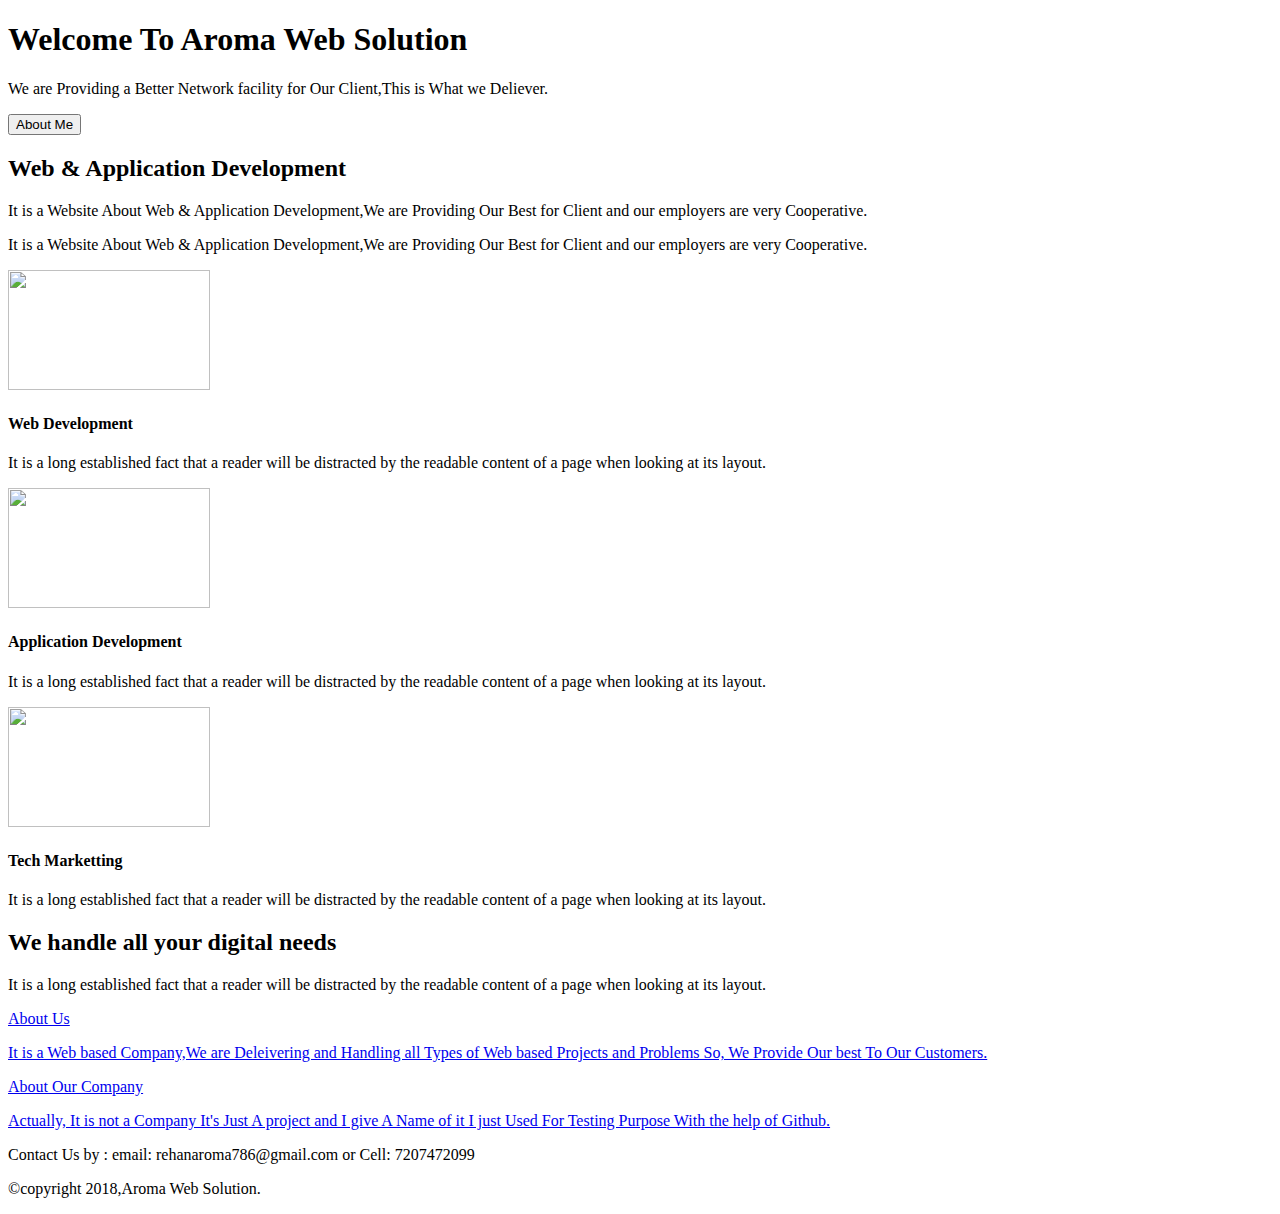
==== Index.html @ de47e744 "files added" ====
<!DOCTYPE html>
<html>
<head>
	<meta charset="utf-8">
	<meta lang="en">
	<meta name="viewport" content="width=device-width, initial-scale=1.0">
	<link rel="stylesheet" type="text/css" href="../CSS/Index.css">
	<link rel="stylesheet" type="text/css" href="../CSS/IndexResponsive.css">
	<script src="https://ajax.googleapis.com/ajax/libs/jquery/3.3.1/jquery.min.js"></script>
	<script type="text/javascript">
		$(document).ready(function() {
			// body...
			$("#btn").click(function(){
				alert("Thank You for Visiting on My Websites..!,Please Proceed To Know More..");

			});
					});
	</script>
	<title>Aroma Web Solution</title>
</head>
<body>
<header>
	<div class="header-content">
		<h1>Welcome To Aroma Web Solution</h1>
		<p>We are Providing a Better Network facility for Our Client,This is What we Deliever.</p>
		<a href="AboutMe.html"><button id="btn">About Me</button></a>
	</div>
</header>
<!-- Section A -->
<section class="sectionA">
	<h2>Web & Application Development</h2>
	<div class="section-content grid" id="section-border">
		<p>It is a Website About Web & Application Development,We are Providing Our Best for Client and our employers are very Cooperative.</p>
	</div>
	<div class="section-content grid" id="sectionA-border">
		<p>It is a Website About Web & Application Development,We are Providing Our Best for Client and our employers are very Cooperative.</p>
	</div>
</section>
<!-- Section B -->
<section class="sectionB">
	<div class="sectionB-content">
		<img src="../Images/pexels-photo-303383.jpeg" class="gallery" id="first-image" width="202" height="120">
		<div class="block" id="first-block">
		<h4>Web Development</h4>
		<p>It is a long established fact that a reader will be distracted by the readable content of a page when looking at its layout.</p>
		</div>
		</div>
	<div class="sectionB-content">
		<img src="../Images/pexels-photo-693267.jpeg" class="gallery" width="202" height="120">
		<div class="block">
		<h4>Application Development</h4>
		<p>It is a long established fact that a reader will be distracted by the readable content of a page when looking at its layout.</p>
		</div>
	</div>
	<div class="sectionB-content" id="third-block">
		<img src="../Images/pexels-photo-265087.jpeg" class="gallery" width="202" height="120">
		<div class="block">
		<h4>Tech Marketting</h4>
		<p>It is a long established fact that a reader will be distracted by the readable content of a page when looking at its layout.</p>
	</div>
	</div>
</section>
<!-- Section C -->
<div class="sectionC">
	<div class="sectionC-content">
	<h2>We handle all your digital needs</h2>
	<p>It is a long established fact that a reader will be distracted by the readable content of a page when looking at its layout.</p>
	</div>
</div>
<section class="sectionD" id="AboutUs">
	<div id="footer-content1"><a href="#">About Us
		<p id="paragraph1">It is a Web based Company,We are Deleivering and Handling all Types of Web based  Projects and Problems So,
			We Provide Our best To Our Customers.</p></a>
	</div>
	<div id="footer-content2"><a href="#">About Our Company
		<p id="paragraph2">Actually, It is not a Company It's Just A project and I give A Name of it I just Used For Testing Purpose
			With the help of Github.</p></a>
	</div>
</section>
	<footer>
	<div class="contact">
	<p>Contact Us by : email: rehanaroma786@gmail.com or Cell: 7207472099</p>
	</div>
<div class="contact">
	<p>&copy;copyright 2018,Aroma Web Solution.</p>
</div>
</footer>		  
</body>
</html>
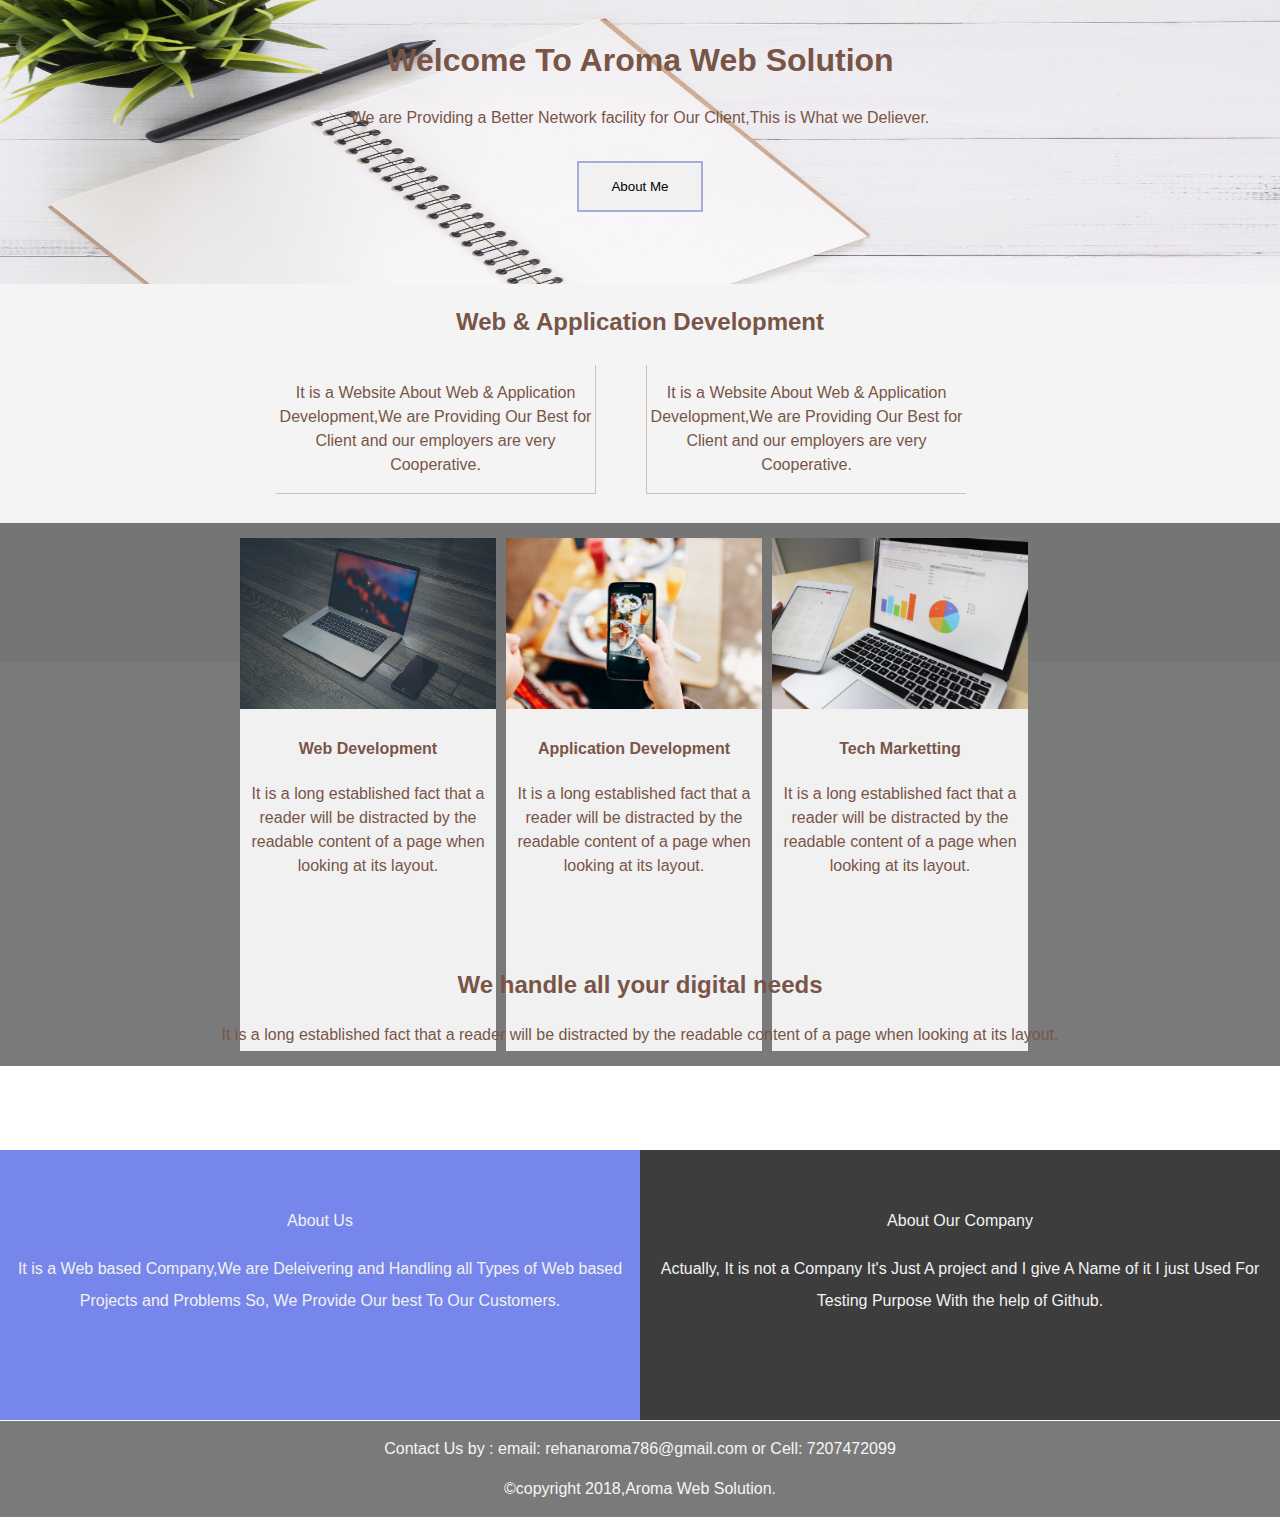
==== commit 660434e5: "folder and files added" ====
--- a/Index.html
+++ b/Index.html
@@ -1,89 +1,89 @@
-<!DOCTYPE html>
-<html>
-<head>
-	<meta charset="utf-8">
-	<meta lang="en">
-	<meta name="viewport" content="width=device-width, initial-scale=1.0">
-	<link rel="stylesheet" type="text/css" href="../CSS/Index.css">
-	<link rel="stylesheet" type="text/css" href="../CSS/IndexResponsive.css">
-	<script src="https://ajax.googleapis.com/ajax/libs/jquery/3.3.1/jquery.min.js"></script>
-	<script type="text/javascript">
-		$(document).ready(function() {
-			// body...
-			$("#btn").click(function(){
-				alert("Thank You for Visiting on My Websites..!,Please Proceed To Know More..");
-
-			});
-					});
-	</script>
-	<title>Aroma Web Solution</title>
-</head>
-<body>
-<header>
-	<div class="header-content">
-		<h1>Welcome To Aroma Web Solution</h1>
-		<p>We are Providing a Better Network facility for Our Client,This is What we Deliever.</p>
-		<a href="AboutMe.html"><button id="btn">About Me</button></a>
-	</div>
-</header>
-<!-- Section A -->
-<section class="sectionA">
-	<h2>Web & Application Development</h2>
-	<div class="section-content grid" id="section-border">
-		<p>It is a Website About Web & Application Development,We are Providing Our Best for Client and our employers are very Cooperative.</p>
-	</div>
-	<div class="section-content grid" id="sectionA-border">
-		<p>It is a Website About Web & Application Development,We are Providing Our Best for Client and our employers are very Cooperative.</p>
-	</div>
-</section>
-<!-- Section B -->
-<section class="sectionB">
-	<div class="sectionB-content">
-		<img src="../Images/pexels-photo-303383.jpeg" class="gallery" id="first-image" width="202" height="120">
-		<div class="block" id="first-block">
-		<h4>Web Development</h4>
-		<p>It is a long established fact that a reader will be distracted by the readable content of a page when looking at its layout.</p>
-		</div>
-		</div>
-	<div class="sectionB-content">
-		<img src="../Images/pexels-photo-693267.jpeg" class="gallery" width="202" height="120">
-		<div class="block">
-		<h4>Application Development</h4>
-		<p>It is a long established fact that a reader will be distracted by the readable content of a page when looking at its layout.</p>
-		</div>
-	</div>
-	<div class="sectionB-content" id="third-block">
-		<img src="../Images/pexels-photo-265087.jpeg" class="gallery" width="202" height="120">
-		<div class="block">
-		<h4>Tech Marketting</h4>
-		<p>It is a long established fact that a reader will be distracted by the readable content of a page when looking at its layout.</p>
-	</div>
-	</div>
-</section>
-<!-- Section C -->
-<div class="sectionC">
-	<div class="sectionC-content">
-	<h2>We handle all your digital needs</h2>
-	<p>It is a long established fact that a reader will be distracted by the readable content of a page when looking at its layout.</p>
-	</div>
-</div>
-<section class="sectionD" id="AboutUs">
-	<div id="footer-content1"><a href="#">About Us
-		<p id="paragraph1">It is a Web based Company,We are Deleivering and Handling all Types of Web based  Projects and Problems So,
-			We Provide Our best To Our Customers.</p></a>
-	</div>
-	<div id="footer-content2"><a href="#">About Our Company
-		<p id="paragraph2">Actually, It is not a Company It's Just A project and I give A Name of it I just Used For Testing Purpose
-			With the help of Github.</p></a>
-	</div>
-</section>
-	<footer>
-	<div class="contact">
-	<p>Contact Us by : email: rehanaroma786@gmail.com or Cell: 7207472099</p>
-	</div>
-<div class="contact">
-	<p>&copy;copyright 2018,Aroma Web Solution.</p>
-</div>
-</footer>		  
-</body>
-</html>
+<!DOCTYPE html>
+<html>
+<head>
+	<meta charset="utf-8">
+	<meta lang="en">
+	<meta name="viewport" content="width=device-width, initial-scale=1.0">
+	<link rel="stylesheet" type="text/css" href="../CSS/Index.css">
+	<link rel="stylesheet" type="text/css" href="../CSS/IndexResponsive.css">
+	<script src="https://ajax.googleapis.com/ajax/libs/jquery/3.3.1/jquery.min.js"></script>
+	<script type="text/javascript">
+		$(document).ready(function() {
+			// body...
+			$("#btn").click(function(){
+				alert("Thank You for Visiting on My Websites..!,Please Proceed To Know More..");
+
+			});
+					});
+	</script>
+	<title>Aroma Web Solution</title>
+</head>
+<body>
+<header>
+	<div class="header-content">
+		<h1>Welcome To Aroma Web Solution</h1>
+		<p>We are Providing a Better Network facility for Our Client,This is What we Deliever.</p>
+		<a href="AboutMe.html"><button id="btn">About Me</button></a>
+	</div>
+</header>
+<!-- Section A -->
+<section class="sectionA">
+	<h2>Web & Application Development</h2>
+	<div class="section-content grid" id="section-border">
+		<p>It is a Website About Web & Application Development,We are Providing Our Best for Client and our employers are very Cooperative.</p>
+	</div>
+	<div class="section-content grid" id="sectionA-border">
+		<p>It is a Website About Web & Application Development,We are Providing Our Best for Client and our employers are very Cooperative.</p>
+	</div>
+</section>
+<!-- Section B -->
+<section class="sectionB">
+	<div class="sectionB-content">
+		<img src="../Images/pexels-photo-303383.jpeg" class="gallery" id="first-image" width="202" height="120">
+		<div class="block" id="first-block">
+		<h4>Web Development</h4>
+		<p>It is a long established fact that a reader will be distracted by the readable content of a page when looking at its layout.</p>
+		</div>
+		</div>
+	<div class="sectionB-content">
+		<img src="../Images/pexels-photo-693267.jpeg" class="gallery" width="202" height="120">
+		<div class="block">
+		<h4>Application Development</h4>
+		<p>It is a long established fact that a reader will be distracted by the readable content of a page when looking at its layout.</p>
+		</div>
+	</div>
+	<div class="sectionB-content" id="third-block">
+		<img src="../Images/pexels-photo-265087.jpeg" class="gallery" width="202" height="120">
+		<div class="block">
+		<h4>Tech Marketting</h4>
+		<p>It is a long established fact that a reader will be distracted by the readable content of a page when looking at its layout.</p>
+	</div>
+	</div>
+</section>
+<!-- Section C -->
+<div class="sectionC">
+	<div class="sectionC-content">
+	<h2>We handle all your digital needs</h2>
+	<p>It is a long established fact that a reader will be distracted by the readable content of a page when looking at its layout.</p>
+	</div>
+</div>
+<section class="sectionD" id="AboutUs">
+	<div id="footer-content1"><a href="#">About Us
+		<p id="paragraph1">It is a Web based Company,We are Deleivering and Handling all Types of Web based  Projects and Problems So,
+			We Provide Our best To Our Customers.</p></a>
+	</div>
+	<div id="footer-content2"><a href="#">About Our Company
+		<p id="paragraph2">Actually, It is not a Company It's Just A project and I give A Name of it I just Used For Testing Purpose
+			With the help of Github.</p></a>
+	</div>
+</section>
+	<footer>
+	<div class="contact">
+	<p>Contact Us by : email: rehanaroma786@gmail.com or Cell: 7207472099</p>
+	</div>
+<div class="contact">
+	<p>&copy;copyright 2018,Aroma Web Solution.</p>
+</div>
+</footer>		  
+</body>
+</html>
--- a/CSS/Index.css
+++ b/CSS/Index.css
@@ -0,0 +1,146 @@
+*{
+	box-sizing: border-box;
+}
+body{
+	margin: 0;
+	font-family: sans-serif;
+	text-decoration: none;
+	text-align: center;
+	color: #795548;
+	line-height: 1.5;
+}
+html{
+	background: url(../Images/pexels-photo-733857.jpeg) no-repeat;
+	background-size: 100% 50vh;
+}
+.header-content{
+	padding-top: 15px;
+}
+button{
+	background-color: #f1f1f1;
+	padding: 16px 32px;
+	cursor: pointer;
+	margin-top: 15px;
+	border: 2px solid #4759bf73;
+}
+button:hover{
+	background-color: #f6f6f6;
+	color: #795548;
+	border: 2px solid ##795548;
+
+}
+a{
+	text-decoration: none;
+}
+.sectionA{
+	position: absolute;
+	top: 331px;
+	background-color: #f4f4f4;
+	width: 100%;
+    	height: 29vh;
+}
+.section-content{
+	width: 25%;
+	float: left;
+	position: relative;
+	top: 5px;
+	left: 251px;
+	margin: 0px 25px 0px 25px;
+}
+.sectionB{
+	width: 100%;
+	position: absolute;
+	top: 523px;
+	background-color: #00000085;
+}
+.sectionB-content{
+	width: 15%;
+	height: 48vh;
+	float: left;
+	margin: 20px 10px 20px 0px;
+	background-color: #f1f1f1;
+	position: relative;
+    	left: 240px;
+	}
+
+.sectionC{
+	width: 100%;
+	/*height: 25vh;*/
+	position: absolute;
+	top: 900px;
+	}
+.sectionD{
+	position: absolute;
+	top: 1080px;
+	width: 100%;
+	}
+#footer-content1 > a{
+	width: 50%;
+	background-color: #3048e0a8;
+	color: #f2f2f2;
+	float: left;
+	padding: 25px;
+	}
+#footer-content2 > a{
+	width: 50%;
+	background-color: #000000c2;
+	color: #f2f2f2;
+	float: left;
+	padding: 25px;
+	}
+footer{
+	position: absolute;
+    	top: 1365px;
+    	background-color: #00000085;
+    	color: #f5f5f5;
+    	width: 100%;
+	}
+ @media only screen and (max-width: 600px) {
+ .grid{
+	width: 100%;
+	float: none;
+	margin: 0px 0px 0px -246px;
+	}
+.sectionA{
+	 margin-top: -47px;
+   	 height: 42vh;
+	 }
+ #section-border{
+	 border-bottom: 1px solid #79554852;
+	 }
+.sectionB-content{
+	 width: 97%;
+	 height: 1%;
+    	 float: none;
+    	 margin-left: -232px;
+	 }
+ .gallery{
+	 width: 100%;
+	 height: 100%;
+	 margin: -14px 0px 0px 0px;
+    	 float: left;
+	 }
+ .block{}
+ .sectionC{
+	 position: relative;
+    	 top: 1656px;
+	 padding: 30px 26px;
+	 }
+.sectionD{
+	 position: relative;
+	 top: 1680px;
+	}
+/*.footer-class{
+	 width: 200%;
+    	 float: left;
+    	clear: both;
+	 }*/
+ #footer-content1 > a{
+	 width: 100%;
+	 float: left;
+	 clear: both;
+	}
+#footer-content2 > a{
+	width: 100%;
+	}
+}
--- a/CSS/IndexResponsive.css
+++ b/CSS/IndexResponsive.css
@@ -0,0 +1,202 @@
+@media only screen and (min-width: 600px) {
+	 	.grid{
+	width: 100%;
+	float: none;
+	margin: 0px 0px 0px -246px;
+	 }
+	 .sectionA{
+	 	margin-top: -47px;
+   		 height: 42vh;
+	 }
+	 #section-border{
+	 	border-bottom: 1px solid #79554852;
+	 }
+	 .sectionB-content{
+	 width: 48%;
+	 height: 1%;
+    float: left;
+	position: relative;
+    left: 6px;
+	 }
+	 .gallery{
+	 	width: 100%;
+	 	height: 50vh;
+	 	/*margin: -14px 0px 0px 0px;
+    	float: left;*/
+	 }
+	 .block{
+		 width: 100%;
+    		height: 42vh;
+	}
+	 .sectionC{
+	 	position: relative;
+    		top: 1700px;
+	 	padding: 30px 26px;
+	 }
+	 .sectionD{
+	 	position: relative;
+	 	top: 1750px;
+	}
+	 #footer-content1 > a{
+		width: 100%;
+		float: left;
+		clear: both;
+	}
+	#footer-content2 > a{
+		width: 100%;
+	}
+	 #third-block{
+	 	    width: 97%;
+	 }
+	 #first-block{}
+	footer{
+		position: absolute;
+		top: 2545px;
+	}
+}
+@media only screen and (min-width: 992px) {
+	
+.grid{
+	width: 25%;
+	float: left;
+	position: relative;
+	top: 5px;
+	left: 251px;
+	margin: 0px 25px 0px 25px;
+	 }
+	 #section-border{
+	 	border-right: 1px solid #79554852;
+	 }
+	 #sectionA-border{
+	 	border-bottom: 1px solid #79554852;
+	 	border-left: 1px solid #79554852;
+	 }
+	 .sectionB-content{
+	 width: 20%;
+	 height: 57vh;
+	 margin: 15px 10px 15px 0px;
+    	float: left;
+	position: relative;
+    	left: 240px;
+	 }
+	 #third-block{
+	 	width: 20%;
+	 	height: 57vh;
+	 }
+	 .gallery{
+	 	width: 100%;
+	 	height: auto;
+	 }
+	 .block{
+		 width: 100%;
+    		height: 42vh;
+}
+/*#first-image{
+	height: auto;
+}*/
+.sectionC{
+		width: 100%;
+		/*height: 25vh;*/
+		position: absolute;
+		top: 900px;
+	}
+	.sectionC-content{
+		padding-top: 17px;
+	}
+	.sectionD{
+		position: absolute;
+		top: 1150px;
+		width: 100%;
+	}
+	#footer-content1 > a{
+		width: 50%;
+		height:270px;
+		padding: 55px 0px;
+    		line-height: 2;
+	}
+	#footer-content2 > a{
+		width: 50%;
+		height:270px;
+		padding: 55px 0px;
+   		 line-height: 2;
+	}
+
+}
+@media only screen and (min-width: 350px){
+footer {
+    position: absolute;
+    top: 2513px;
+}
+}
+@media only screen and (min-width: 366px){
+	footer{
+		position: absolute;
+		top: 2605px;
+	}
+}
+@media only screen and (min-width: 418px){
+	footer{
+		position: absolute;
+		top: 2569px;
+	}
+}
+@media only screen and (min-width: 434px){
+	footer{
+		position: absolute;
+		top: 2545px;
+	}
+}
+@media only screen and (min-width: 480px){
+	footer{
+		position: absolute;
+		top: 2521px;
+	}
+}
+@media only screen and (min-width: 496px){
+	footer{
+		position: absolute;
+		top: 2473px;
+	}
+}
+@media only screen and (min-width: 514px){
+	footer{
+		position: absolute;
+		top: 2450px;
+	}
+}
+@media only screen and (min-width: 580px){
+	footer{
+		position: absolute;
+		top: 2426px;
+	}
+}
+@media only screen and (min-width: 600px){
+	footer{
+		position: absolute;
+		top: 2496px;
+	}
+}
+@media only screen and (min-width: 608px){
+	footer{
+		position: absolute;
+		top: 2471px;
+	}
+}
+@media only screen and (min-width: 890px){
+	footer{
+		position: absolute;
+		top: 1390px;
+	}
+}
+@media only screen and (min-width: 944px){
+	footer{
+		position: absolute;
+		top: 2423px;
+	}
+}
+@media only screen and (min-width: 992px){
+	footer{
+		position: absolute;
+		top: 1421px;
+	}
+}
